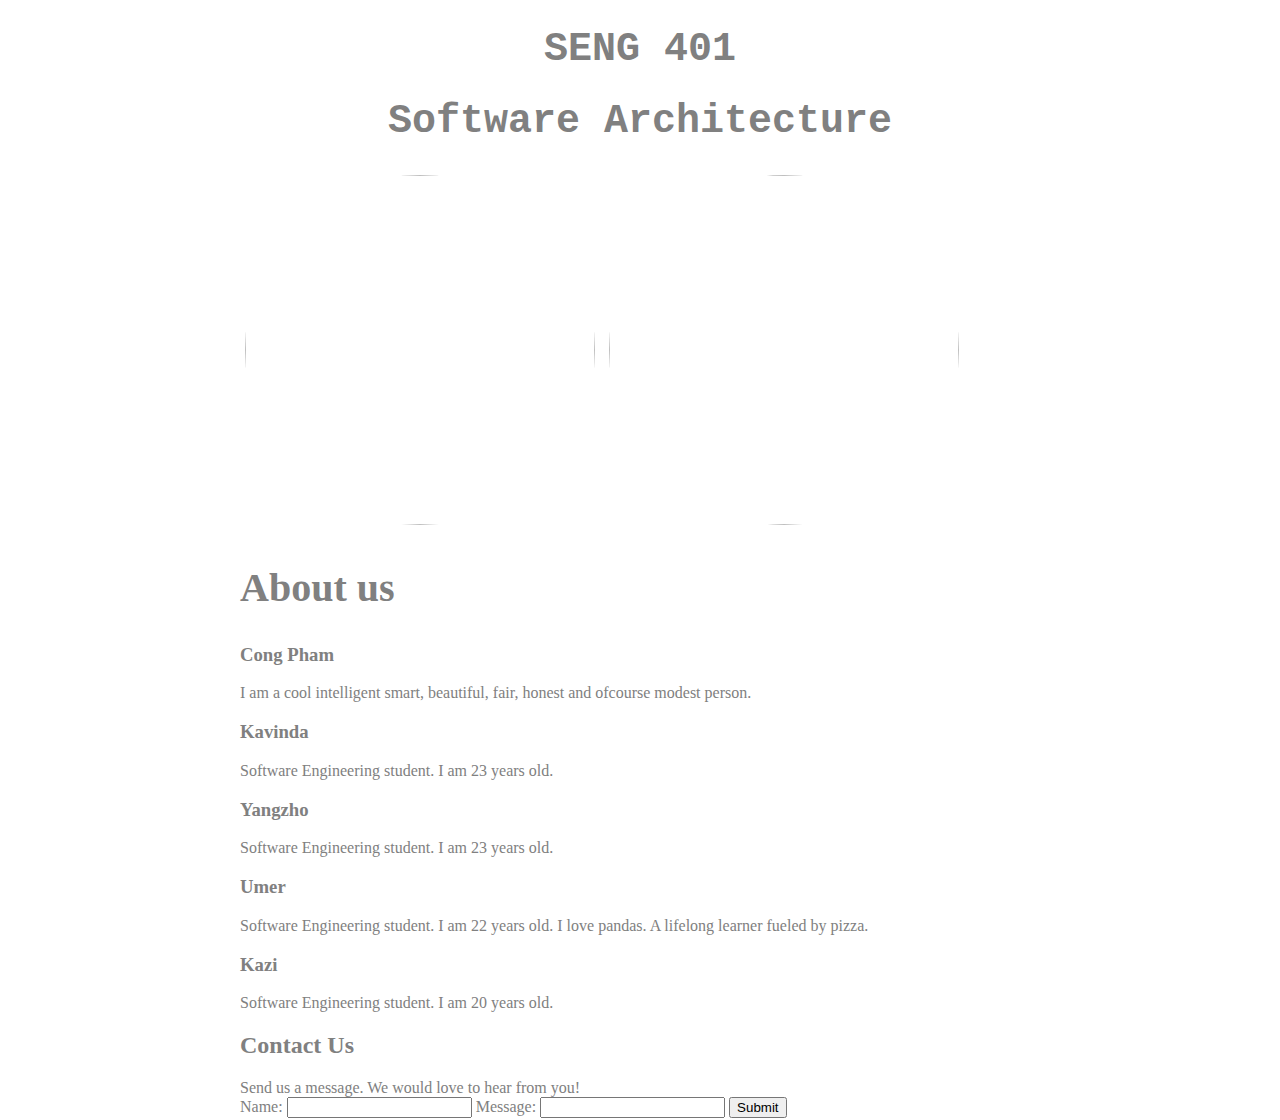
==== task1.html @ 4e1c0f7d "init" ====
<!DOCTYPE html>
<html>
    <head>
        <title> SENG 401 - Software Architecture </title>
        <link rel="stylesheet" type="text/css" href="style.css">
    </head>

    <body>
        <h1> SENG 401 </h1>
        <h1> Software Architecture </h1>
        <img class="cats" src="https://news.nationalgeographic.com/content/dam/news/photos/000/755/75552.jpg" width="800px" />

        <img class="cats" src="https://cdn1.medicalnewstoday.com/content/images/articles/321/321282/a-gray-and-white-cat.jpg" />

        <!-- <img class="cats" src="https://www.animalfriends.co.uk/app/uploads/2016/10/27163820/iStock_86086153_MEDIUM1-e1477582806563.jpg" /> -->

        <!-- <img class="cats" src="https://static1.squarespace.com/static/5a2c764af43b551b489c752d/t/5a7a8ffc53450a72ddb8cf7d/1529599795099/javacats03Feb20180094.jpg?format=500w" /> -->

        <section class="about">

            <h2> About us </h2>
            <div class="member clearfix">
                <img class="photo" alt="" src="https://img.icons8.com/color/1600/circled-user-male-skin-type-1-2.png"/>
                <p class="info">
                    <h3>Cong Pham </h3>
                    I am a cool intelligent smart, beautiful, fair, honest and ofcourse modest person.
                </p>
            </div>
            <div class="member clearfix">
                <img class="photo" alt="" src="https://img.icons8.com/color/1600/circled-user-male-skin-type-1-2.png"/>
                <p class="info">
                <h3>Kavinda </h3>
                Software Engineering student. I am 23 years old.
                </p>
                </div>
                <div class="member clearfix">
                    <img class="photo" alt="" src="https://img.icons8.com/color/1600/circled-user-male-skin-type-1-2.png"/>
                    <p class="info">
                        <h3>Yangzho </h3>
                        Software Engineering student. I am 23 years old.
                        </p>
                        </div>
                        <div class="member clearfix">
                            <img class="photo" alt="" src="https://img.icons8.com/color/1600/circled-user-male-skin-type-1-2.png"/>
                            <p class="info">
                                <h3>Umer </h3>
                                Software Engineering student. I am 22 years old. I love pandas. A lifelong learner fueled by pizza.
                                </p>
                        </div>
                        <div class="member clearfix">
                            <img class="photo" alt="" src="https://img.icons8.com/color/1600/circled-user-male-skin-type-1-2.png"/>
                            <p class="info">
                                <h3>Kazi </h3>

                                Software Engineering student. I am 20 years old.
                                </p
                                </div>

        </section>

        <section class="contact clearfix">
            <h2>  Contact Us </h2>
            Send us a message. We would love to hear from you!  
            <form>
                Name:
                <input type="text" name="name" />
                Message:
                <input type="textarea" name="message" />
                <input type="submit" value="Submit" />
            </form>
        </section>
    </body>

</html>
---- style.css ----
.cats {
    width: 350px;
    height: 350px;
    display: inline-block;
    border: 5px solid white;
    border-radius: 50%;
}

h1 {
    font-family: Monospace;
    margin: 4 auto;
    text-align: center;
    font-size: 40px;
}

body{
    background-color: white;
    color: grey;
    width:800px;
    margin: 0 auto;
}

.photo {
    width: 80px;
    height: 80xp;
    float: left;
}

.about h2{
    font-size: 40px;
}

.clearfix{
    clear:both;
}
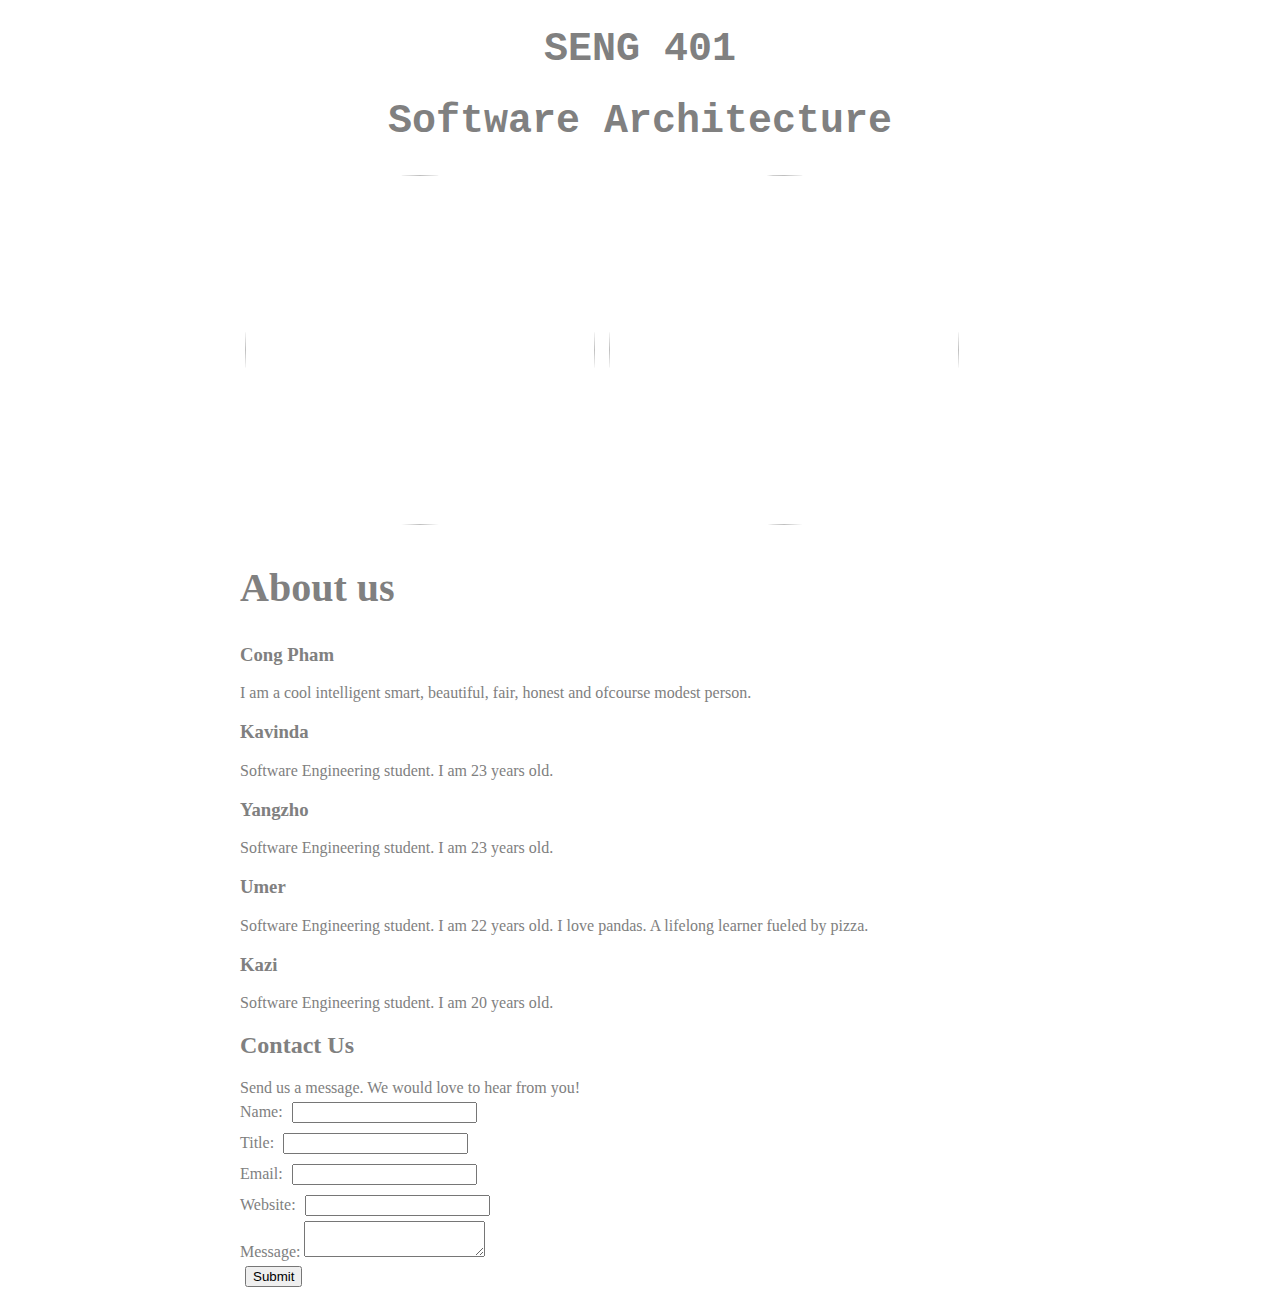
==== commit b3c172ca: "contact" ====
--- a/task1.html
+++ b/task1.html
@@ -62,10 +62,24 @@
             <h2>  Contact Us </h2>
             Send us a message. We would love to hear from you!  
             <form>
-                Name:
-                <input type="text" name="name" />
+                <div> Name:
+                    <input type="text" name="name" />
+                </div>
+                <div> Title:
+                <input type="text" name="title" />
+                </div>
+                <div> Email:
+                    <input type="text" name="email" />
+                    </div>
+                    <div> Website:
+                        <input type="text" name="website" />
+                        </div>
+
+
+                <div>
                 Message:
-                <input type="textarea" name="message" />
+                    <textarea  name="message"> </textarea>
+                </div>
                 <input type="submit" value="Submit" />
             </form>
         </section>
--- a/style.css
+++ b/style.css
@@ -33,3 +33,7 @@
 .clearfix{
     clear:both;
 }
+
+.contact input{
+    margin: 5px;
+}
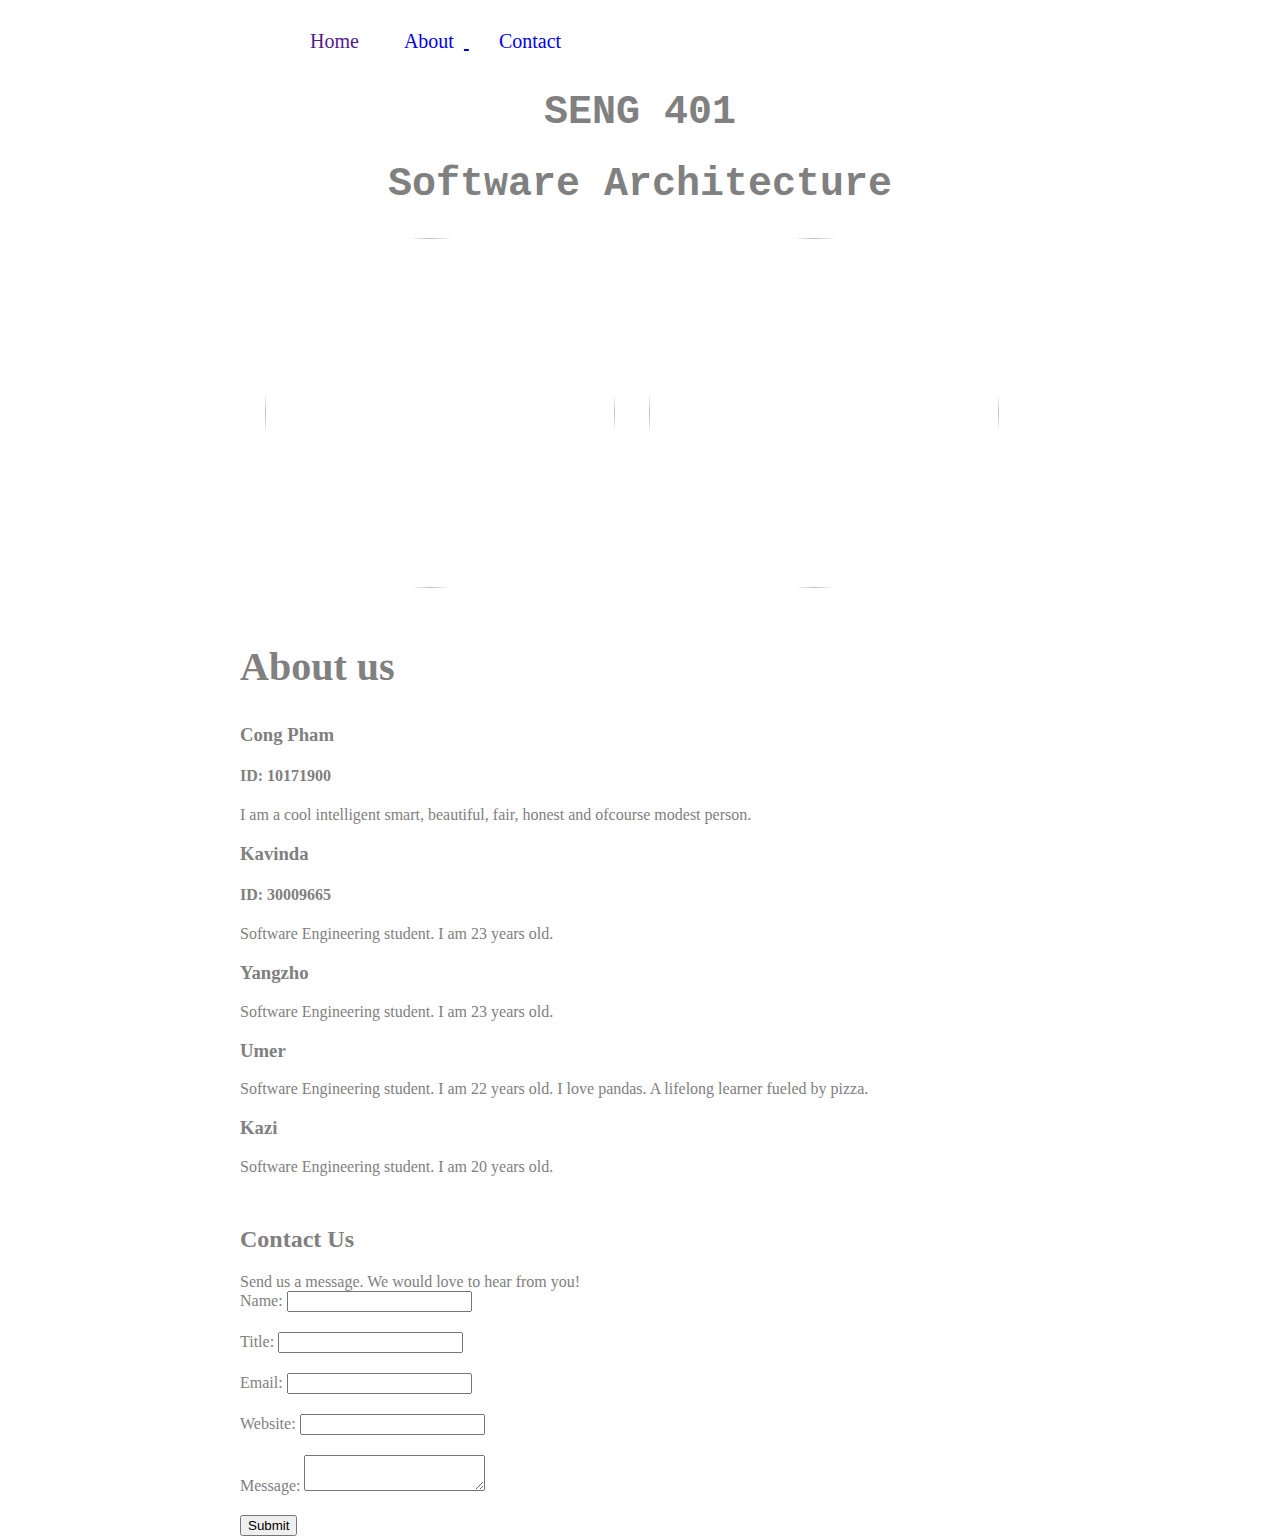
==== commit e46cdbba: "nav" ====
--- a/task1.html
+++ b/task1.html
@@ -6,8 +6,18 @@
     </head>
 
     <body>
+        <nav class="nav-bar">
+            <ul>
+
+                <a href=""> <li class="nav-home">Home</li></a>
+                    <a href="#about"> <li class="nav-about">About</li> </a>
+                    <a href="#contact"> <li class="nav-contact">Contact</li> </a>
+            </ul>
+        </nav>
         <h1> SENG 401 </h1>
         <h1> Software Architecture </h1>
+        <div class="wallpaper">
+            
         <img class="cats" src="https://news.nationalgeographic.com/content/dam/news/photos/000/755/75552.jpg" width="800px" />
 
         <img class="cats" src="https://cdn1.medicalnewstoday.com/content/images/articles/321/321282/a-gray-and-white-cat.jpg" />
@@ -16,6 +26,7 @@
 
         <!-- <img class="cats" src="https://static1.squarespace.com/static/5a2c764af43b551b489c752d/t/5a7a8ffc53450a72ddb8cf7d/1529599795099/javacats03Feb20180094.jpg?format=500w" /> -->
 
+        </div>
         <section class="about">
 
             <h2> About us </h2>
@@ -23,6 +34,7 @@
                 <img class="photo" alt="" src="https://img.icons8.com/color/1600/circled-user-male-skin-type-1-2.png"/>
                 <p class="info">
                     <h3>Cong Pham </h3>
+                    <h4> ID: 10171900 </h4> 
                     I am a cool intelligent smart, beautiful, fair, honest and ofcourse modest person.
                 </p>
             </div>
@@ -30,6 +42,7 @@
                 <img class="photo" alt="" src="https://img.icons8.com/color/1600/circled-user-male-skin-type-1-2.png"/>
                 <p class="info">
                 <h3>Kavinda </h3>
+                <h4> ID: 30009665 </h4> 
                 Software Engineering student. I am 23 years old.
                 </p>
                 </div>
@@ -75,7 +88,6 @@
                         <input type="text" name="website" />
                         </div>
 
-
                 <div>
                 Message:
                     <textarea  name="message"> </textarea>
--- a/style.css
+++ b/style.css
@@ -4,6 +4,11 @@
     display: inline-block;
     border: 5px solid white;
     border-radius: 50%;
+    padding-left: 20px;
+}
+
+.wallpaper{
+    margin: 0 auto;    
 }
 
 h1 {
@@ -26,6 +31,11 @@
     float: left;
 }
 
+.about {
+    margin-top: 50px;
+    width: 80%;
+}
+
 .about h2{
     font-size: 40px;
 }
@@ -34,6 +44,26 @@
     clear:both;
 }
 
-.contact input{
-    margin: 5px;
+.contact {
+    margin-top: 50px;
 }
+
+.contact div{
+    margin-bottom: 20px;
+}
+
+.nav-bar ul{
+    list-style:none; 
+    font-size: 20px;
+}
+
+.nav-bar li{
+    display: inline-block;
+    padding: 10px;
+    margin-left: 20px;
+}
+
+.nav-bar li:hover{
+    padding-bottom: 8px;
+    border-bottom: 2px solid orange;
+}
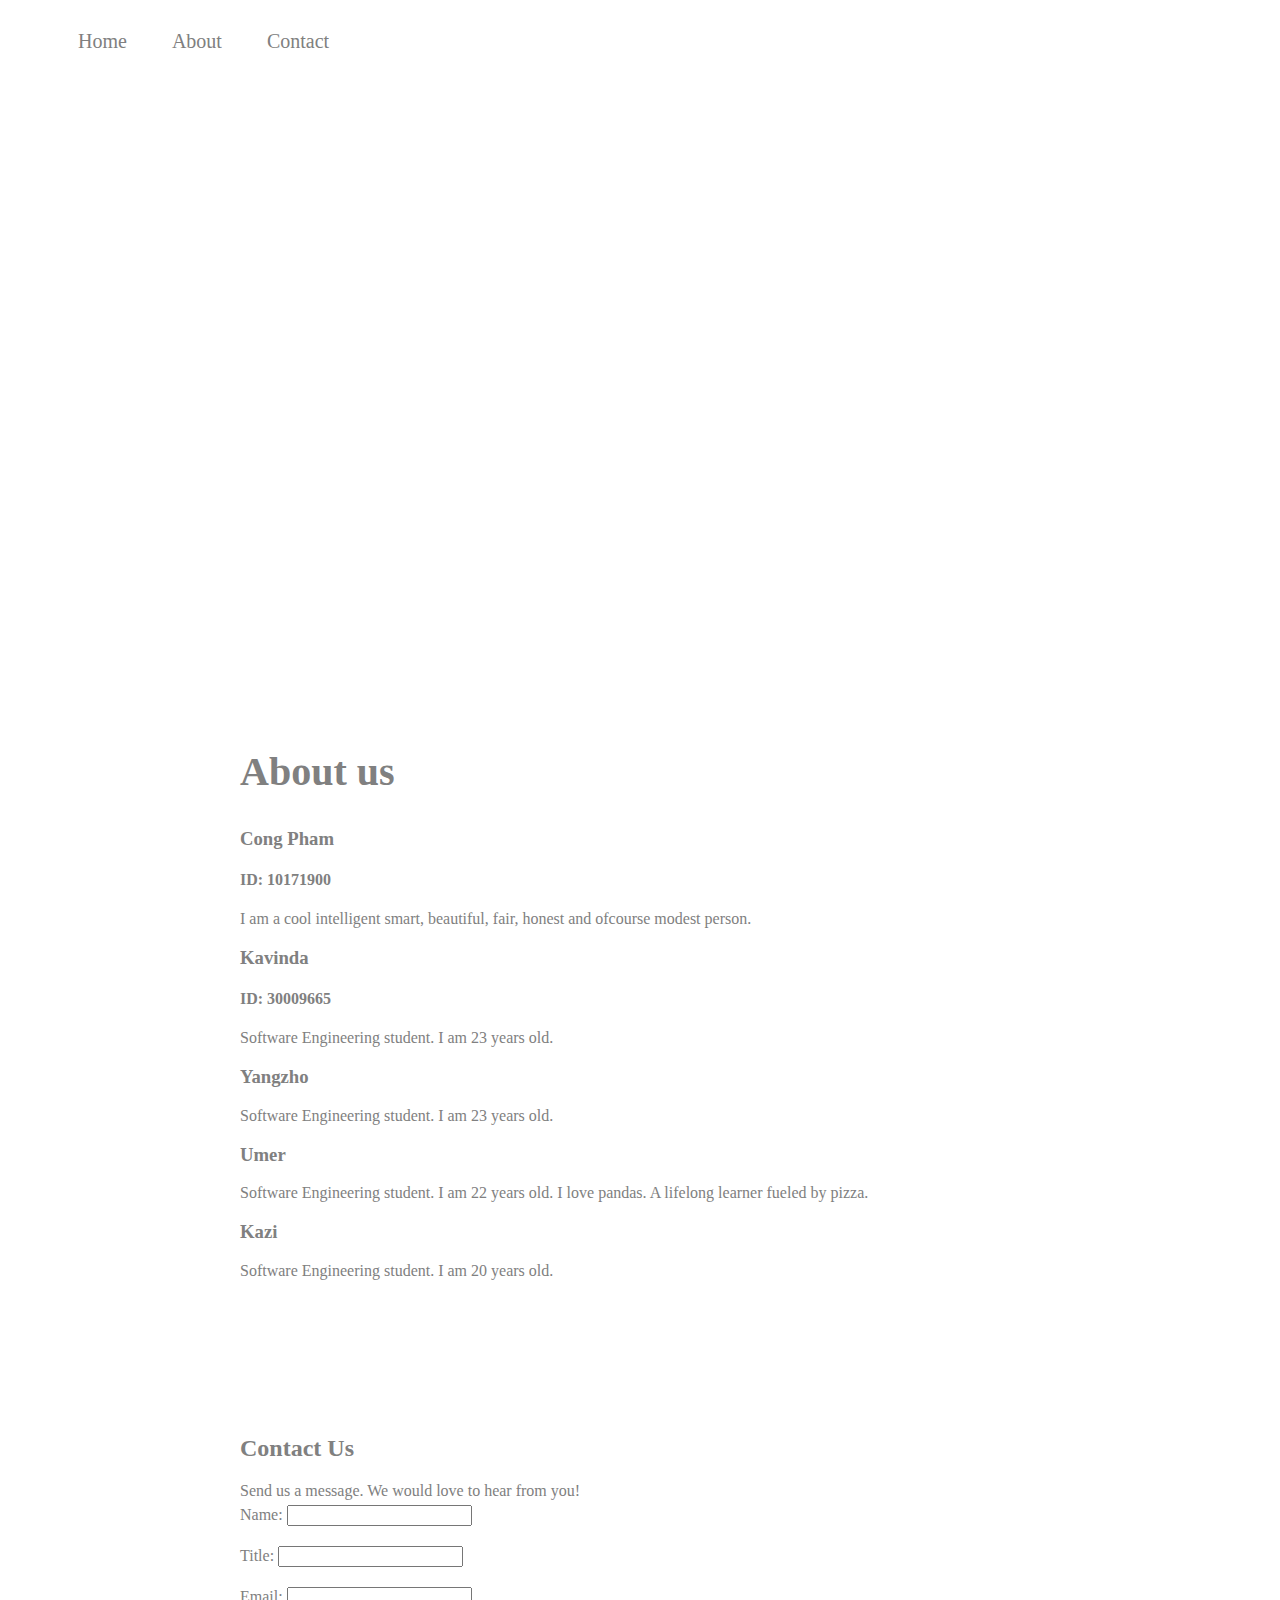
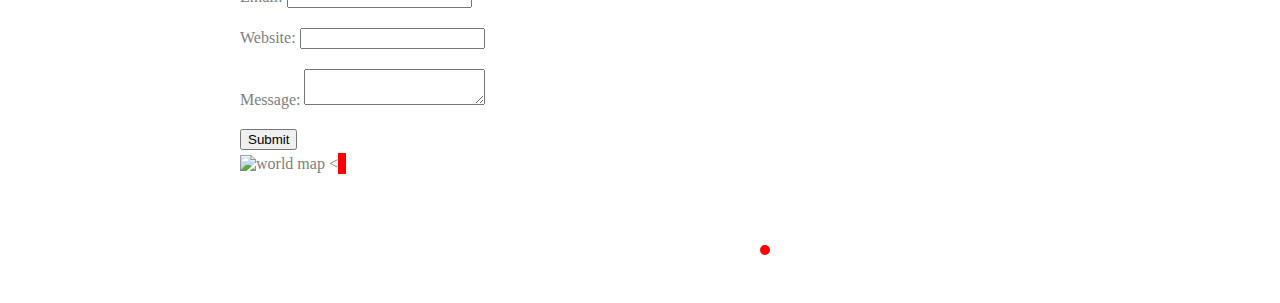
==== commit eacbfc06: "map" ====
--- a/task1.html
+++ b/task1.html
@@ -14,20 +14,16 @@
                     <a href="#contact"> <li class="nav-contact">Contact</li> </a>
             </ul>
         </nav>
+        <header>
         <h1> SENG 401 </h1>
         <h1> Software Architecture </h1>
         <div class="wallpaper">
+        </div>
+        </header>
+
+        <div class="content">
             
-        <img class="cats" src="https://news.nationalgeographic.com/content/dam/news/photos/000/755/75552.jpg" width="800px" />
-
-        <img class="cats" src="https://cdn1.medicalnewstoday.com/content/images/articles/321/321282/a-gray-and-white-cat.jpg" />
-
-        <!-- <img class="cats" src="https://www.animalfriends.co.uk/app/uploads/2016/10/27163820/iStock_86086153_MEDIUM1-e1477582806563.jpg" /> -->
-
-        <!-- <img class="cats" src="https://static1.squarespace.com/static/5a2c764af43b551b489c752d/t/5a7a8ffc53450a72ddb8cf7d/1529599795099/javacats03Feb20180094.jpg?format=500w" /> -->
-
-        </div>
-        <section class="about">
+        <section class="about" id="about">
 
             <h2> About us </h2>
             <div class="member clearfix">
@@ -70,8 +66,11 @@
                                 </div>
 
         </section>
+        </div>
 
-        <section class="contact clearfix">
+        <section class="contact clearfix" id="contact">
+            <div class="content">
+                
             <h2>  Contact Us </h2>
             Send us a message. We would love to hear from you!  
             <form>
@@ -94,7 +93,19 @@
                 </div>
                 <input type="submit" value="Submit" />
             </form>
+            <div class="map">
+                <img class="world-map" alt="world map" src="https://d2l.ucalgary.ca/content/enforced/248901-W2019SENG401L01/WorldMap.png?d2lSessionVal=SncFoA4Zme2idKwuN0xyrPO3f&ou=248901" usemap="#calgary-map" /> 
+                <map name="calgary-map">
+                    <<area shape="rect" coords="34,44,270,350" alt="Computer" href="computer.htm">
+                    <area shape="rect" coords="290,172,333,250" alt="Phone" href="phone.htm">
+                </map>
+                <div class="hotspot"> </div>
+                </div> 
+
+            </div>
         </section>
+
+    
     </body>
 
 </html>
--- a/style.css
+++ b/style.css
@@ -3,8 +3,14 @@
     height: 350px;
     display: inline-block;
     border: 5px solid white;
-    border-radius: 50%;
+    border-radius: 10%;
     padding-left: 20px;
+}
+
+header {
+    background-image: url("https://cdn.csu.edu.au/__data/assets/image/0005/2783957/B_Computer_Science_banner_template_01.jpg");
+    color: white;
+    padding: 200px;
 }
 
 .wallpaper{
@@ -15,10 +21,10 @@
     font-family: Monospace;
     margin: 4 auto;
     text-align: center;
-    font-size: 40px;
+    font-size: 50px;
 }
 
-body{
+.content{
     background-color: white;
     color: grey;
     width:800px;
@@ -46,9 +52,18 @@
 
 .contact {
     margin-top: 50px;
+    /* padding-bottom: 300px; */
+    background-image: url("http://www.collab2.co.za/wp-content/uploads/2017/06/contact-us-background.jpg");
+    padding: 40px;
+}
+
+.contact .content{
+    padding: 40px;
+    /* width: 60%; */
 }
 
 .contact div{
+    margin-top: 5px;
     margin-bottom: 20px;
 }
 
@@ -63,7 +78,35 @@
     margin-left: 20px;
 }
 
+.nav-bar a{
+    text-decoration:none;
+    color: grey;
+}
+
 .nav-bar li:hover{
     padding-bottom: 8px;
     border-bottom: 2px solid orange;
 }
+
+.map{
+    positoin:relative;
+}
+.world-map{
+    height:360px;
+    width:720px;
+}
+
+area{
+    border:2px solid red;
+    /* border-radius: 50%; */
+}
+
+.hotspot{
+    background-color: red;
+    width:10px;
+    height:10px;
+    position:absolute;
+    top:1840px;
+    border-radius:50%;
+    left: 760px;
+}
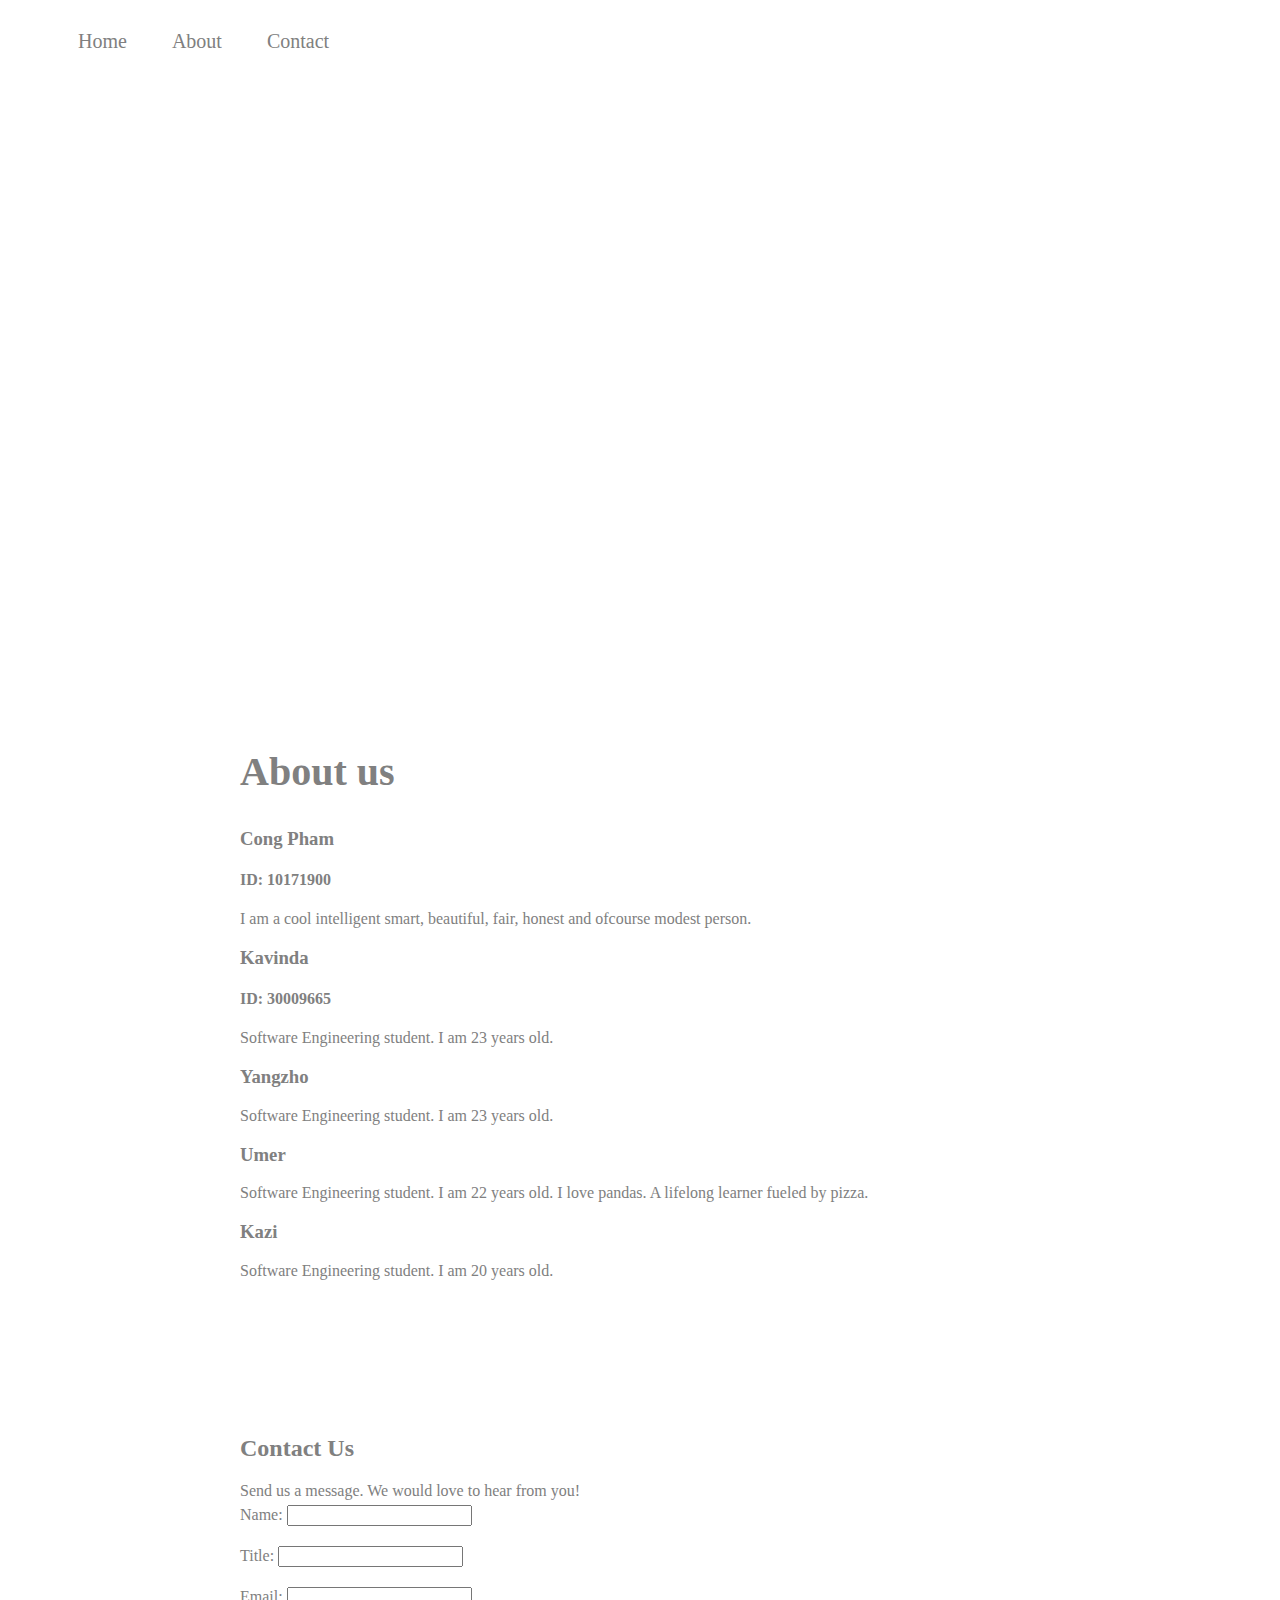
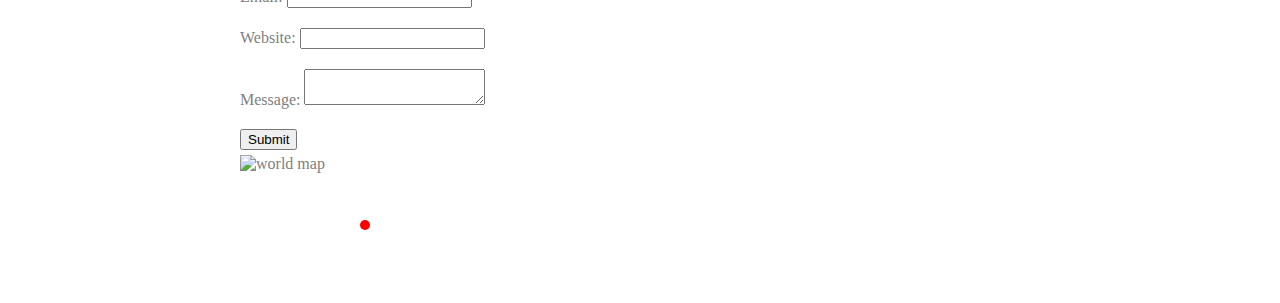
==== commit 32578986: "map working" ====
--- a/task1.html
+++ b/task1.html
@@ -94,12 +94,9 @@
                 <input type="submit" value="Submit" />
             </form>
             <div class="map">
-                <img class="world-map" alt="world map" src="https://d2l.ucalgary.ca/content/enforced/248901-W2019SENG401L01/WorldMap.png?d2lSessionVal=SncFoA4Zme2idKwuN0xyrPO3f&ou=248901" usemap="#calgary-map" /> 
-                <map name="calgary-map">
-                    <<area shape="rect" coords="34,44,270,350" alt="Computer" href="computer.htm">
-                    <area shape="rect" coords="290,172,333,250" alt="Phone" href="phone.htm">
-                </map>
-                <div class="hotspot"> </div>
+                <img class="world-map" alt="world map" src="https://d2l.ucalgary.ca/content/enforced/248901-W2019SENG401L01/WorldMap.png?d2lSessionVal=SncFoA4Zme2idKwuN0xyrPO3f&ou=248901" />
+                <a href="https://www.calgary.ca" title="Calgary,AB, Canada">
+                    <div class="hotspot"> </div> </a>
                 </div> 
 
             </div>
--- a/style.css
+++ b/style.css
@@ -89,24 +89,20 @@
 }
 
 .map{
-    positoin:relative;
+    position:relative;
 }
 .world-map{
     height:360px;
     width:720px;
 }
 
-area{
-    border:2px solid red;
-    /* border-radius: 50%; */
-}
 
 .hotspot{
     background-color: red;
     width:10px;
     height:10px;
     position:absolute;
-    top:1840px;
+    top:60px;
+    left:120px;
     border-radius:50%;
-    left: 760px;
 }
